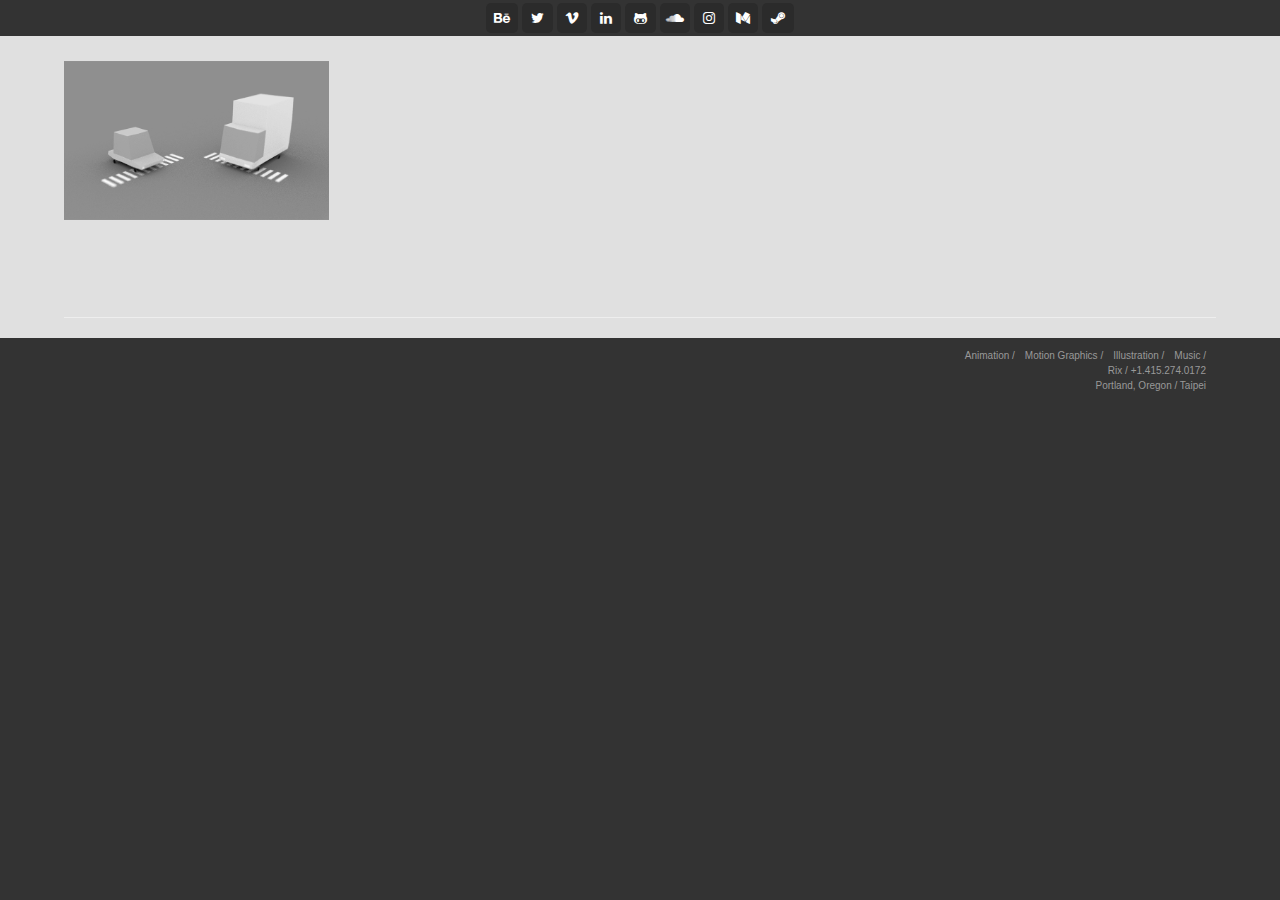
==== index.html @ 58b72475 "Rename 4col.portfolio.2.html to index.html" ====
<!DOCTYPE html>
<html lang="en">

<head>
    <meta charset="utf-8">
    <meta http-equiv="X-UA-Compatible" content="IE=edge">
    <meta name="viewport" content="width=device-width, initial-scale=1">
    <meta name="description" content="">
    <meta name="author" content="">
    <title>4 Col Portfolio with social icons</title>
    <link href="css/bootstrap.min.css" rel="stylesheet">
    <link href="css/4col.portfolio.2.css" rel="stylesheet">
</head>

<body>    

<!-- header -->     
    
<div class="header-social-icons">
    <ul class="social-icons">
        <li><a href="https://behance.net/rixwoodling/" target="_blank" class="social-icon"> <i class="fa fa-behance"></i></a></li>
        <li><a href="https://twitter.com/rixwoodling/" target="_blank" class="social-icon"> <i class="fa fa-twitter"></i></a></li>
        <li><a href="" target="_blank" class="social-icon"> <i class="fa fa-vimeo"></i></a></li>
        <li><a href="" target="_blank" class="social-icon"> <i class="fa fa-linkedin"></i></a></li>
        <li><a href="" target="_blank" class="social-icon"> <i class="fa fa-github-alt"></i></a></li>
        <li><a href="" target="_blank" class="social-icon"> <i class="fa fa-soundcloud"></i></a></li>       
        <li><a href="https://www.instagram.com/rixwoodling/" target="_blank" class="social-icon"> <i class="fa fa-instagram"></i></a></li>
        <li><a href="" target="_blank" class="social-icon"> <i class="fa fa-medium"></i></a></li>
        <li><a href="http://steamcommunity.com/id/kungfu_sidekick" target="_blank" class="social-icon"> <i class="fa fa-steam"></i></a></li>
    </ul>
</div>    
    
<!-- portfolio -->    
    
<div class="container-fluid">
        
        <!-- Projects Row -->
        <div class="row">
            <div class="col-xs-6 col-md-3 portfolio-item">
                <a href="http://yahoo.com" target="_self">
                    <img class="img-responsive" src="./images/rix-woodling-animation-blender-traffic-stop-portfolio.png" alt="">
                </a>
            </div>
            <div class="col-xs-6 col-md-3 portfolio-item">
                <a href="#">
                    <img class="img-responsive" src="http://placehold.it/750x450" alt="">
                </a>
            </div>
            <div class="col-xs-6 col-md-3 portfolio-item">
                <a href="#">
                    <img class="img-responsive" src="http://placehold.it/750x450" alt="">
                </a>
            </div>
            <div class="col-xs-6 col-md-3 portfolio-item">
                <a href="#">
                    <img class="img-responsive" src="http://placehold.it/750x450" alt="">
                </a>
            </div>
        </div>
        <!-- /.row -->

        <!-- Projects Row -->
        <div class="row">
            <div class="col-xs-6 col-md-3 portfolio-item">
                <a href="#">
                    <img class="img-responsive" src="http://placehold.it/750x450" alt="">
                </a>
            </div>
            <div class="col-xs-6 col-md-3 portfolio-item">
                <a href="#">
                    <img class="img-responsive" src="http://placehold.it/750x450" alt="">
                </a>
            </div>
            <div class="col-xs-6 col-md-3 portfolio-item">
                <a href="#">
                    <img class="img-responsive" src="http://placehold.it/750x450" alt="">
                </a>
            </div>
            <div class="col-xs-6 col-md-3 portfolio-item">
                <a href="#">
                    <img class="img-responsive" src="http://placehold.it/750x450" alt="">
                </a>
            </div>
        </div>
        <!-- /.row -->

        <!-- Projects Row -->
        <div class="row">
            <div class="col-xs-6 col-md-3 portfolio-item">
                <a href="#">
                    <img class="img-responsive" src="http://placehold.it/750x450" alt="">
                </a>
            </div>
            <div class="col-xs-6 col-md-3 portfolio-item">
                <a href="#">
                    <img class="img-responsive" src="http://placehold.it/750x450" alt="">
                </a>
            </div>
            <div class="col-xs-6 col-md-3 portfolio-item">
                <a href="#">
                    <img class="img-responsive" src="http://placehold.it/750x450" alt="">
                </a>
            </div>
            <div class="col-xs-6 col-md-3 portfolio-item">
                <a href="#">
                    <img class="img-responsive" src="http://placehold.it/750x450" alt="">
                </a>
            </div>
        </div>
        <!-- /.row -->

    <hr>

</div>

<!-- footer -------------------------------------------------------->        

<div class="footer-container">
    <div class="div-right">   
       <ul class="footer">
            <li><p> Music /</p></li>
            <li><p> Illustration /</p></li>      
            <li><p> Motion Graphics /</p></li>            
            <li><p> Animation /</p></li>
       </ul>     
       <ul class="footer">
            <li><p> Rix / +1.415.274.0172</p></li>
       </ul>   
       <ul class="footer">
            <li><p>Portland, Oregon / Taipei</p></li>
       </ul>          
       <ul class="footer">
            <li><br></li>
       </ul>    
    </div>
<!--    
    <div class="div-left">
       <ul class="footer">
        <li><p> Portland / Taipei</p></li>
       </ul>
    </div>
-->
</div>

    <!-- jQuery -->
    <script src="js/jquery.js"></script>

    <!-- Bootstrap Core JavaScript -->
    <script src="js/bootstrap.min.js"></script>

</body>

</html>
---- css/4col.portfolio.2.css ----
/*!
 * Start Bootstrap - 4 Col Portfolio (http://startbootstrap.com/)
 * Copyright 2013-2016 Start Bootstrap
 * Licensed under MIT (https://github.com/BlackrockDigital/startbootstrap/blob/gh-pages/LICENSE)
 */

@import url(https://cdnjs.cloudflare.com/ajax/libs/font-awesome/4.6.3/css/font-awesome.css);

/* body -------------------------------------------------------------------- */

body {
    background-color: #333;
    -webkit-font-smoothing: antialiased;
}
a {
    text-decoration: none;
    color: #fff;
}
p > a:hover{
    color: #d9d9d9;
    text-decoration:  underline;
}

/* header ------------------------------------------------------------------ */

ul {
    padding:0;
    list-style: none;
}

.header-social-icons {
    text-align: center;
    width: 316px;
    display:block;
    margin: 0 auto;
}
.social-icon {
    color: #fff;
}
ul.social-icons {
    margin-top: 3px;
    margin-bottom: 3px;
}
.social-icons li {
    vertical-align: top;
    display: inline;
    height: 100px;
}
.social-icons a {
    color: #fff;
    text-decoration: none;
}
.fa-behance {
    padding:8px 8px;
    border-radius: 5px;
    background-color: #2b2b2b;
}
.fa-behance:hover {
    background-color: #eee;
    color: #444;
}
.fa-twitter {
    padding:8px 9px;
    border-radius: 5px;
    background-color: #2b2b2b;
}
.fa-twitter:hover {
    background-color: #eee;
    color: #444;
}
.fa-vimeo {
    padding:8px 8px;
    border-radius: 5px;
    -o-transition:.5s;
    -ms-transition:.5s;
    -moz-transition:.5s;
    -webkit-transition:.5s;
    transition: .5s;
    background-color: #2b2b2b;
}
.fa-vimeo:hover {
    background-color: #eee;
    color: #444;
}
.fa-linkedin {
    padding:8px 9px;
    border-radius: 5px;
    -o-transition:.5s;
    -ms-transition:.5s;
    -moz-transition:.5s;
    -webkit-transition:.5s;
    transition: .5s;
    background-color: #2b2b2b;
}
.fa-linkedin:hover {
    background-color: #eee;
    color: #444;
}
.fa-github-alt {
    padding:8px 9px;
    border-radius: 5px;
    -o-transition:.2s;
    -ms-transition:.2s;
    -moz-transition:.2s;
    -webkit-transition:.2s;
    transition: .2s;
    background-color: #2b2b2b;
}
.fa-github-alt:hover {
    background-color: #eee;
    color: #444;
}
.fa-medium {
    padding:8px 8px;
    border-radius: 5px;
    -o-transition:.5s;
    -ms-transition:.5s;
    -moz-transition:.5s;
    -webkit-transition:.5s;
    transition: .5s;
    background-color: #2b2b2b;
}
.fa-medium:hover {
    background-color: #eee;
    color: #444;
}
.fa-soundcloud {
    padding:8px 6px;
    border-radius: 5px;
    -o-transition:.5s;
    -ms-transition:.5s;
    -moz-transition:.5s;
    -webkit-transition:.5s;
    transition: .5s;
    background-color: #2b2b2b;
}
.fa-soundcloud:hover {
    background-color: #eee;
    color: #444;
}
.fa-instagram {
    padding:8px 9px;
    border-radius: 5px;
    background-color: #2b2b2b;
}
.fa-instagram:hover {
    background-color: #eee;
    color: #444;
}
.fa-steam {
    padding:8px 9px;
    border-radius: 5px;
    background-color: #2b2b2b;
}
.fa-steam:hover {
    background-color: #eee;
    color: #444;
}

/* portfolio --------------------------------------------------------------- */

img {
  filter: url("data:image/svg+xml;utf8,<svg xmlns=\'http://www.w3.org/2000/svg\'><filter id=\'grayscale\'><feColorMatrix type=\'matrix\' values=\'0.3333 0.3333 0.3333 0 0 0.3333 0.3333 0.3333 0 0 0.3333 0.3333 0.3333 0 0 0 0 0 1 0\'/></filter></svg>#grayscale"); /* Firefox 3.5+ */
  filter: gray; /* IE6-9 */
  -webkit-filter: grayscale(100%); /* Chrome 19+ & Safari 6+ */
  -webkit-transition: all .6s ease; /* Fade to color for Chrome and Safari */
  -webkit-backface-visibility: hidden; /* Fix for transition flickering */    
}
img:hover {
  filter: none;
  -webkit-filter: grayscale(0%);    
}

.container-fluid {
    padding-left: 5%;
    padding-right: 5%;
    padding-top: 25px;
    background-color: #e0e0e0;
}

.resizable .row .col {
width:100%;
      } 
@media (min-width:1024px) {
/* orig min-width:1024px */    
/* (768 * 12) / 9 */
.resizable .row .col {
   width:50%; 
   float:left;       
            }             
}  
@media (min-width:1280px) {
/* orig min-width:1280px */    
/* (960 * 12) / 9 */
 .resizable .row .col { 
   width:33.33%; 
   float:left; 
  }               
}  

.portfolio-item {
    margin-bottom: 25px;
}

/* footer ------------------------------------------------------------------ */

.div-left{
    float:left;
    padding-left:10px;
}
.div-right{
    float:right;
    padding-right:10px;
}
.footer-container{
    height:40px;
    padding-top:15px;
    padding-left: 5%;
    padding-right: 5%;
    font-size: 10px;
    color: #999;
}
.footer {
    height:0.5em;
    line-height:0.5em;
}
.footer li {
    list-style-type:none;
    float:right; /* -- original: left -- */
    padding-left:10px;
}
.footer a {
    text-decoration:none;
    color:#999;
}
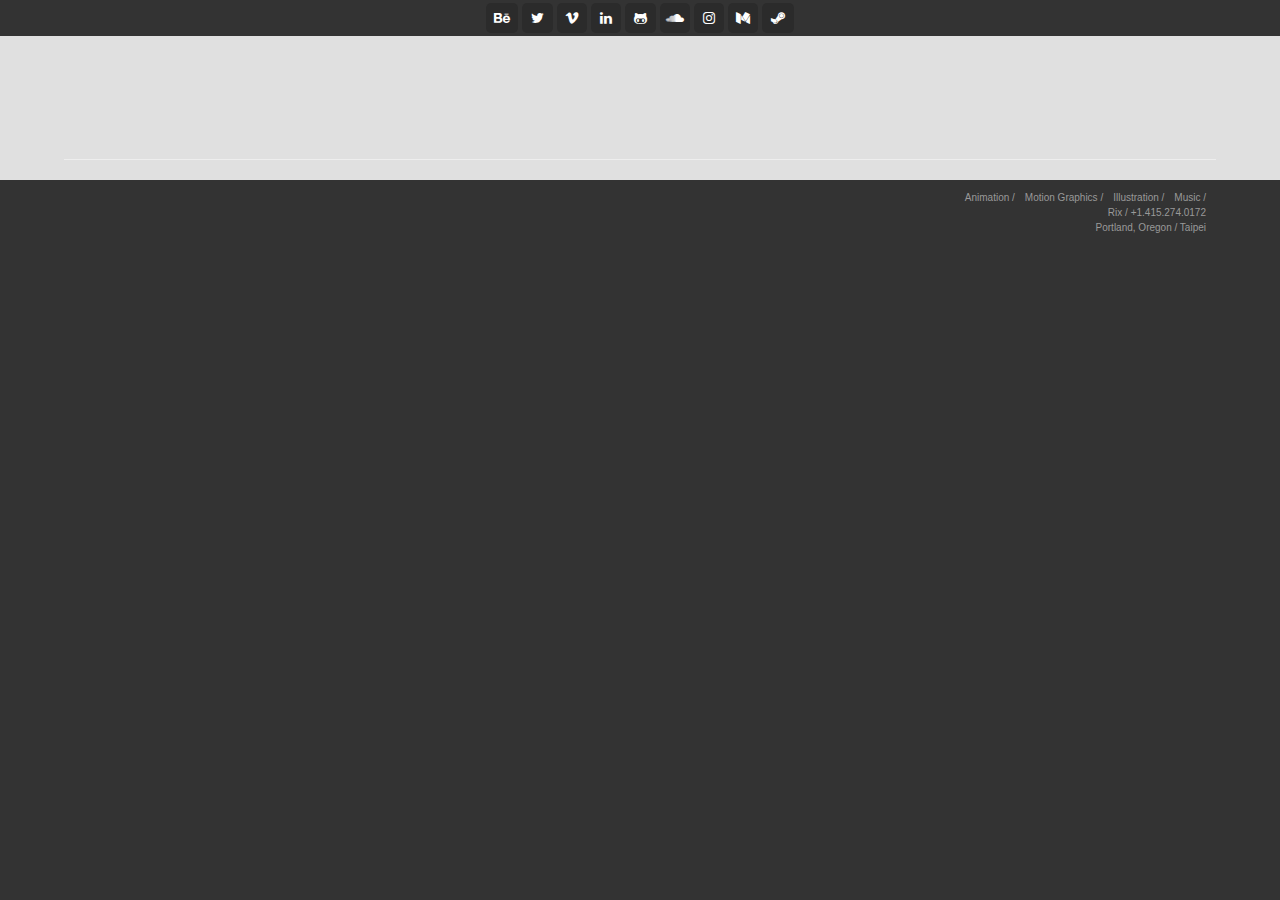
==== commit dc5bec5e: "Update index.html" ====
--- a/index.html
+++ b/index.html
@@ -38,7 +38,7 @@
         <div class="row">
             <div class="col-xs-6 col-md-3 portfolio-item">
                 <a href="http://yahoo.com" target="_self">
-                    <img class="img-responsive" src="./images/rix-woodling-animation-blender-traffic-stop-portfolio.png" alt="">
+                    <img class="img-responsive" src="./projects/fishtank.hmtl" alt="">
                 </a>
             </div>
             <div class="col-xs-6 col-md-3 portfolio-item">
--- a/css/4col.portfolio.2.css
+++ b/css/4col.portfolio.2.css
@@ -180,7 +180,8 @@
 
 .resizable .row .col {
 width:100%;
-      } 
+} 
+
 @media (min-width:1024px) {
 /* orig min-width:1024px */    
 /* (768 * 12) / 9 */
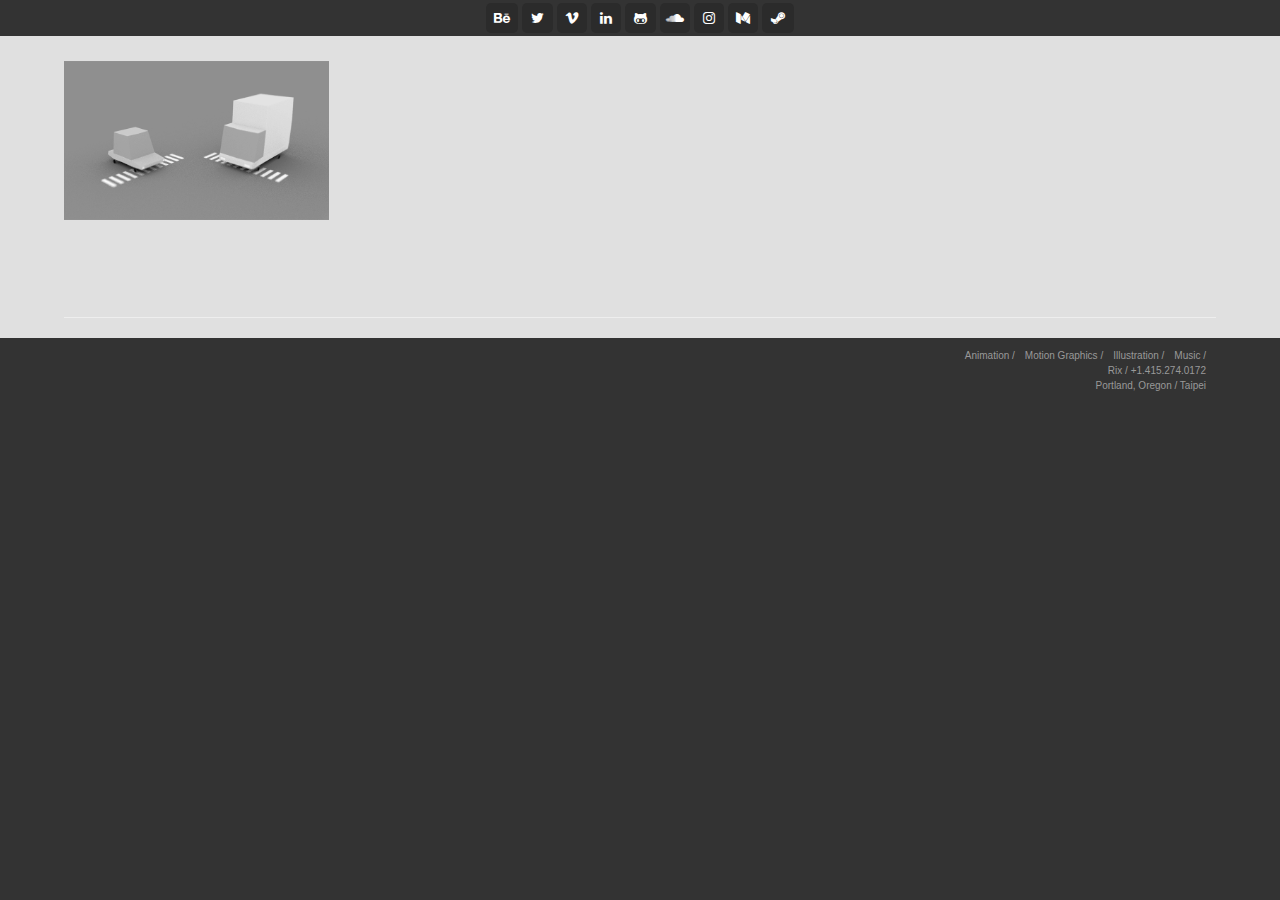
==== commit af26f847: "Update index.html" ====
--- a/index.html
+++ b/index.html
@@ -37,8 +37,8 @@
         <!-- Projects Row -->
         <div class="row">
             <div class="col-xs-6 col-md-3 portfolio-item">
-                <a href="http://yahoo.com" target="_self">
-                    <img class="img-responsive" src="./projects/fishtank.hmtl" alt="">
+                <a href="https://rixwoodling.github.io" target="_self">
+                    <img class="img-responsive" src="./images/rix-woodling-animation-blender-traffic-stop-portfolio.png" alt="">
                 </a>
             </div>
             <div class="col-xs-6 col-md-3 portfolio-item">
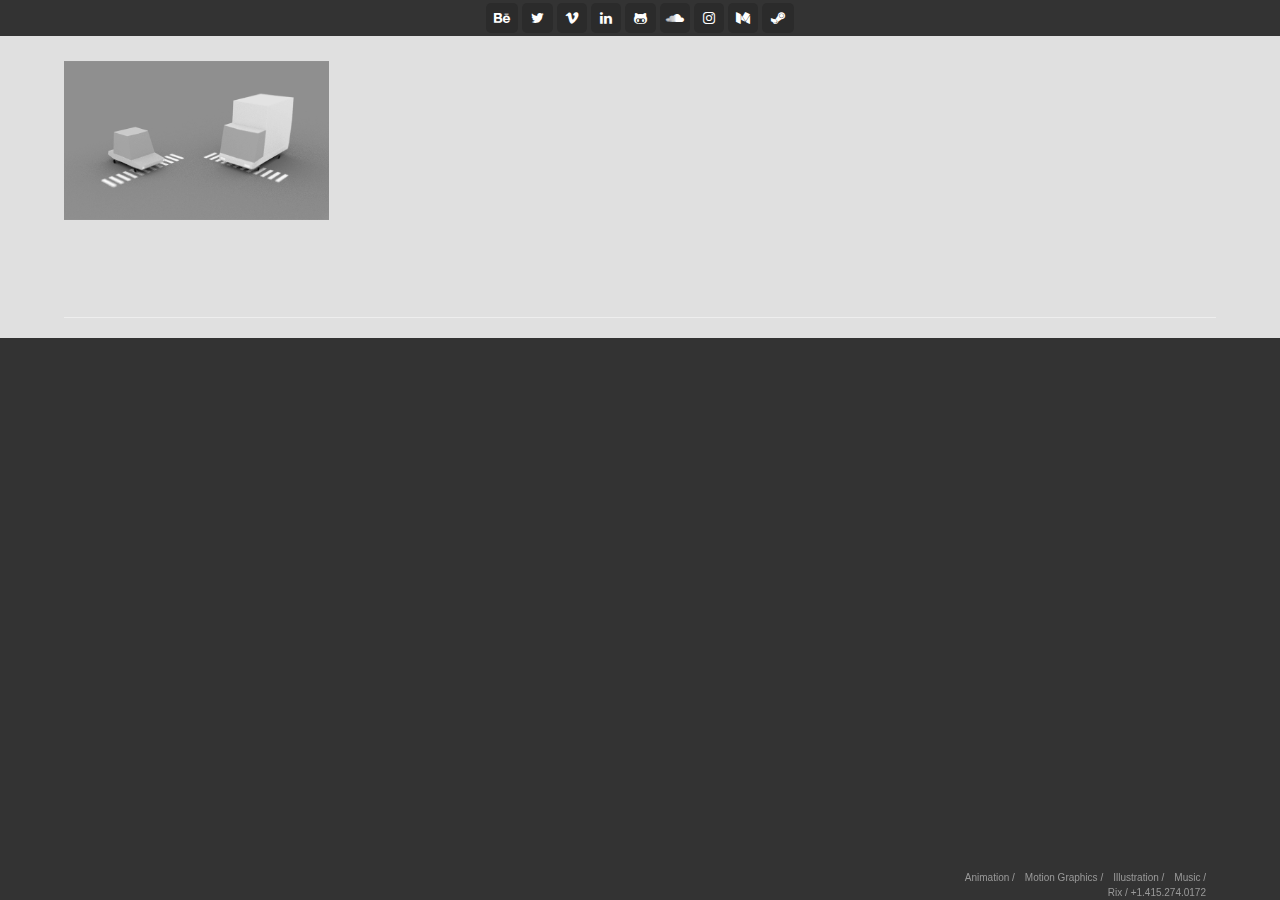
==== commit 73d2202b: "Update index.html" ====
--- a/index.html
+++ b/index.html
@@ -37,7 +37,7 @@
         <!-- Projects Row -->
         <div class="row">
             <div class="col-xs-6 col-md-3 portfolio-item">
-                <a href="https://rixwoodling.github.io" target="_self">
+                <a href="https://rixwoodling.github.io/projects/fishtank.html" target="_self">
                     <img class="img-responsive" src="./images/rix-woodling-animation-blender-traffic-stop-portfolio.png" alt="">
                 </a>
             </div>
@@ -113,9 +113,9 @@
 
 </div>
 
-<!-- footer -------------------------------------------------------->        
+<!-- footer -->        
 
-<div class="footer-container">
+<div class="footer-container navbar-fixed-bottom">
     <div class="div-right">   
        <ul class="footer">
             <li><p> Music /</p></li>
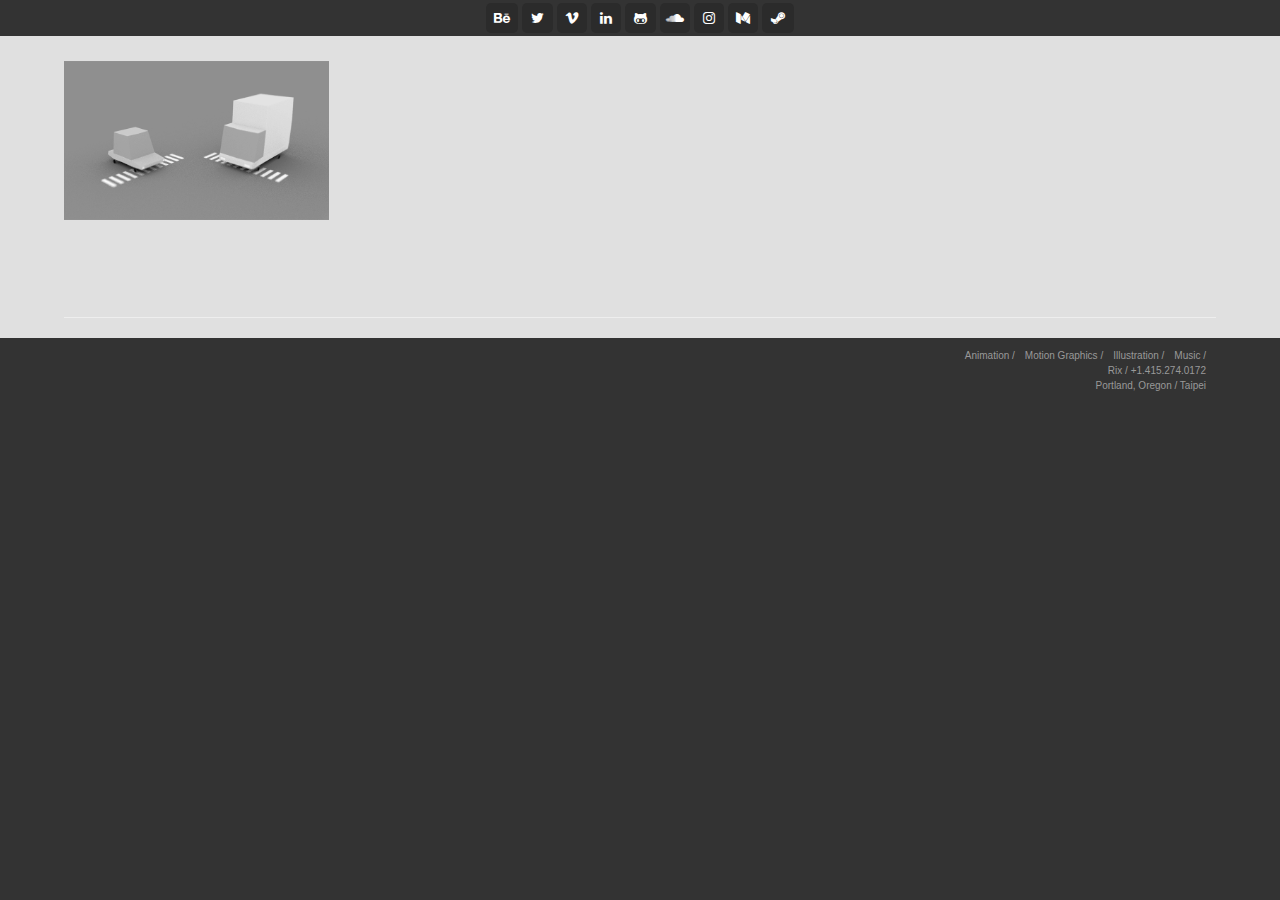
==== commit fcbc190e: "Update index.html" ====
--- a/index.html
+++ b/index.html
@@ -115,7 +115,7 @@
 
 <!-- footer -->        
 
-<div class="footer-container navbar-fixed-bottom">
+<div class="footer-container">
     <div class="div-right">   
        <ul class="footer">
             <li><p> Music /</p></li>
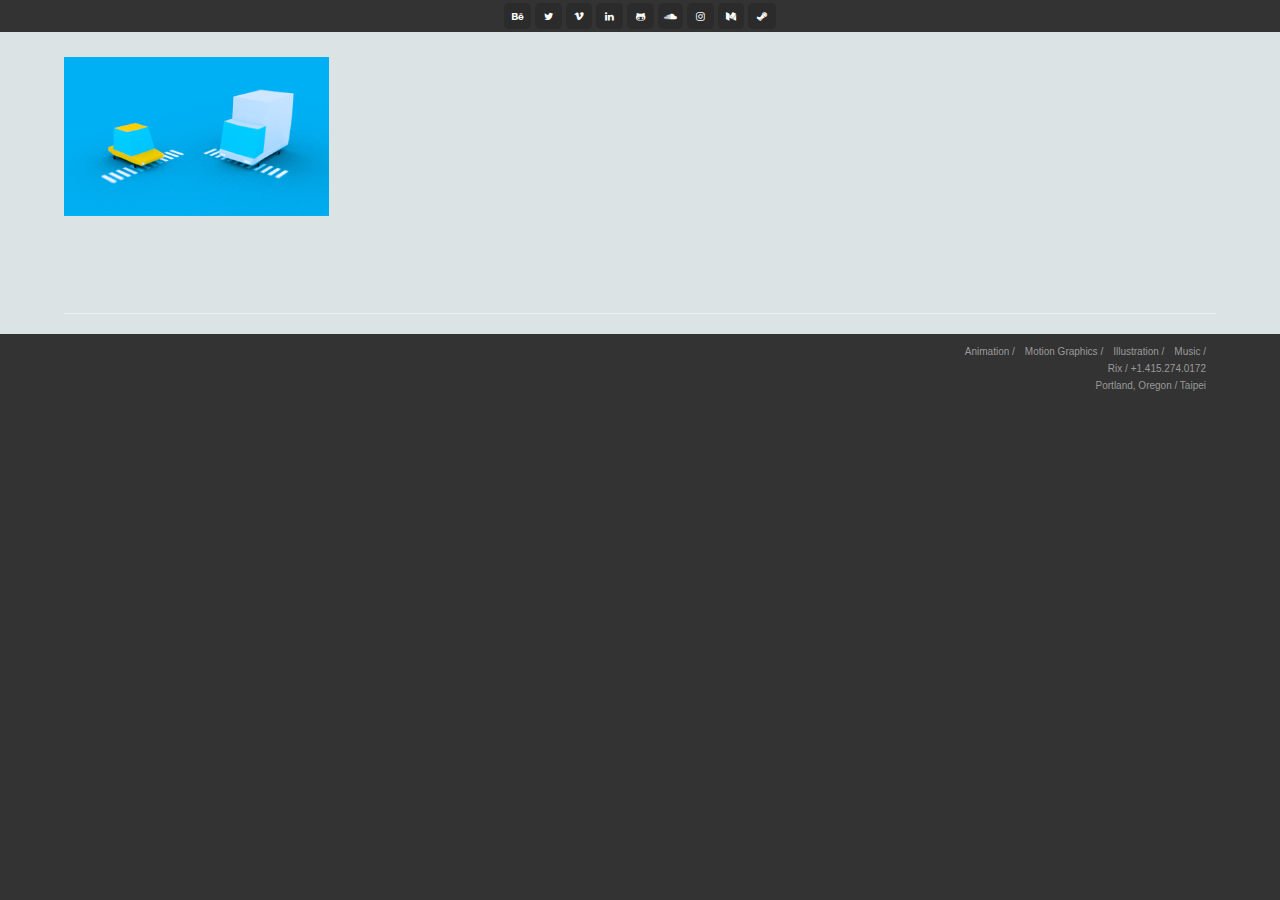
==== commit 6e99b759: "Update index.html" ====
--- a/index.html
+++ b/index.html
@@ -37,7 +37,7 @@
         <!-- Projects Row -->
         <div class="row">
             <div class="col-xs-6 col-md-3 portfolio-item">
-                <a href="https://rixwoodling.github.io/projects/fishtank.html" target="_self">
+                <a href="https://rixwoodling.github.io/projects/animation.html" target="_self">
                     <img class="img-responsive" src="./images/rix-woodling-animation-blender-traffic-stop-portfolio.png" alt="">
                 </a>
             </div>
--- a/css/4col.portfolio.2.css
+++ b/css/4col.portfolio.2.css
@@ -12,9 +12,33 @@
     background-color: #333;
     -webkit-font-smoothing: antialiased;
 }
+h3 {
+	font-family: "Helvetica Neue", Helvetica, Arial, sans-serif;
+	font-size: 12px;
+	font-style: normal;
+	font-variant: normal;
+	font-weight: 500;
+	line-height: 15.4px;
+    margin-top: 0;
+}
+h2 {
+	font-family: "Helvetica Neue", Helvetica, Arial, sans-serif;
+	font-size: 12px;
+	font-style: normal;
+	font-variant: normal;
+	font-weight: 500;
+	line-height: 15.4px;
+    margin-top: 10px;
+}
 a {
-    text-decoration: none;
-    color: #fff;
+	font-family: "Helvetica Neue", Helvetica, Arial, sans-serif;
+	font-size: 10px;
+	font-style: normal;
+	font-variant: normal;
+	font-weight: 400;
+	line-height: 0px;
+    text-decoration:underline;
+    color:#999;
 }
 p > a:hover{
     color: #d9d9d9;
@@ -159,44 +183,79 @@
 
 /* portfolio --------------------------------------------------------------- */
 
-img {
-  filter: url("data:image/svg+xml;utf8,<svg xmlns=\'http://www.w3.org/2000/svg\'><filter id=\'grayscale\'><feColorMatrix type=\'matrix\' values=\'0.3333 0.3333 0.3333 0 0 0.3333 0.3333 0.3333 0 0 0.3333 0.3333 0.3333 0 0 0 0 0 1 0\'/></filter></svg>#grayscale"); /* Firefox 3.5+ */
-  filter: gray; /* IE6-9 */
-  -webkit-filter: grayscale(100%); /* Chrome 19+ & Safari 6+ */
-  -webkit-transition: all .6s ease; /* Fade to color for Chrome and Safari */
-  -webkit-backface-visibility: hidden; /* Fix for transition flickering */    
-}
-img:hover {
-  filter: none;
-  -webkit-filter: grayscale(0%);    
-}
-
+.container {
+    background-color: #e0e0e0;
+    width: 100%;
+}
 .container-fluid {
     padding-left: 5%;
     padding-right: 5%;
     padding-top: 25px;
-    background-color: #e0e0e0;
+    max-width: 100%;
+    background-color: #dce3e5;
+}
+.container img {
+    border-radius: 5px;
+}
+
+.container p {
+	font-family: "Helvetica Neue", Helvetica, Arial, sans-serif;
+	font-size: 10px;
+	font-style: normal;
+	font-variant: normal;
+	font-weight: 400;
+	line-height: 15px;
+    margin-bottom: 20px;
+}
+.container a {
+	font-family: "Helvetica Neue", Helvetica, Arial, sans-serif;
+	font-size: 10px;
+	font-style: normal;
+	font-variant: normal;
+	font-weight: 400;
+	line-height: 0px;
+    text-decoration:underline;
+    color:#ff7600;
+}
+.container p > a:hover{
+    color: #333;
+    text-decoration:  underline;
+}
+
+.container hr {
+  border:none;
+  border-top:1px dotted #FFF;
+    margin-top: 0px;
+    margin-bottom: 0px;
+  width:90%;
+}
+
+/* storyboards with tight gutters ------------------------------------------- */
+
+.row.no-gutter-2 {
+    margin-left: -5px;
+    margin-right: -5px;
+}    
+/* remove padding all columns */
+.row.no-gutter-2>div[class*='col-'] {
+    padding: 5px;
+    margin-bottom: 0px;
 }
 
 .resizable .row .col {
-width:100%;
-} 
-
-@media (min-width:1024px) {
-/* orig min-width:1024px */    
-/* (768 * 12) / 9 */
-.resizable .row .col {
-   width:50%; 
-   float:left;       
-            }             
+width:100%; 
+      } 
+@media (min-width:1024px) { /* (768 * 12) / 9 */  
+    .resizable .row .col {
+        width:50%; 
+        float:left; 
+    }             
 }  
-@media (min-width:1280px) {
-/* orig min-width:1280px */    
-/* (960 * 12) / 9 */
- .resizable .row .col { 
-   width:33.33%; 
-   float:left; 
-  }               
+@media (min-width:1280px) { /* (960 * 12) / 9 */ 
+    .resizable .row .col { 
+        width:33.33%; 
+        float:left;      
+    }               
 }  
 
 .portfolio-item {
@@ -205,21 +264,21 @@
 
 /* footer ------------------------------------------------------------------ */
 
-.div-left{
-    float:left;
-    padding-left:10px;
-}
-.div-right{
-    float:right;
-    padding-right:10px;
-}
 .footer-container{
-    height:40px;
+    height:100px;
     padding-top:15px;
     padding-left: 5%;
     padding-right: 5%;
-    font-size: 10px;
-    color: #999;
+}
+.div-left{
+    float:left;
+    text-align: left;
+    padding-left:10px;
+}
+.div-right{
+    float:right;
+    text-align: right;
+    padding-right:10px;
 }
 .footer {
     height:0.5em;
@@ -231,6 +290,23 @@
     padding-left:10px;
 }
 .footer a {
+	font-family: "Helvetica Neue", Helvetica, Arial, sans-serif;
+	font-size: 10px;
+	font-style: normal;
+	font-variant: normal;
+	font-weight: 400;
+	line-height: 10px;
+    text-decoration:none;
+    color:#ff7600;
+}
+.footer p {
+	font-family: "Helvetica Neue", Helvetica, Arial, sans-serif;
+	font-size: 10px;
+	font-style: normal;
+	font-variant: normal;
+	font-weight: 400;
+	line-height: 5px;
+    margin-bottom: 20;
     text-decoration:none;
     color:#999;
 }
